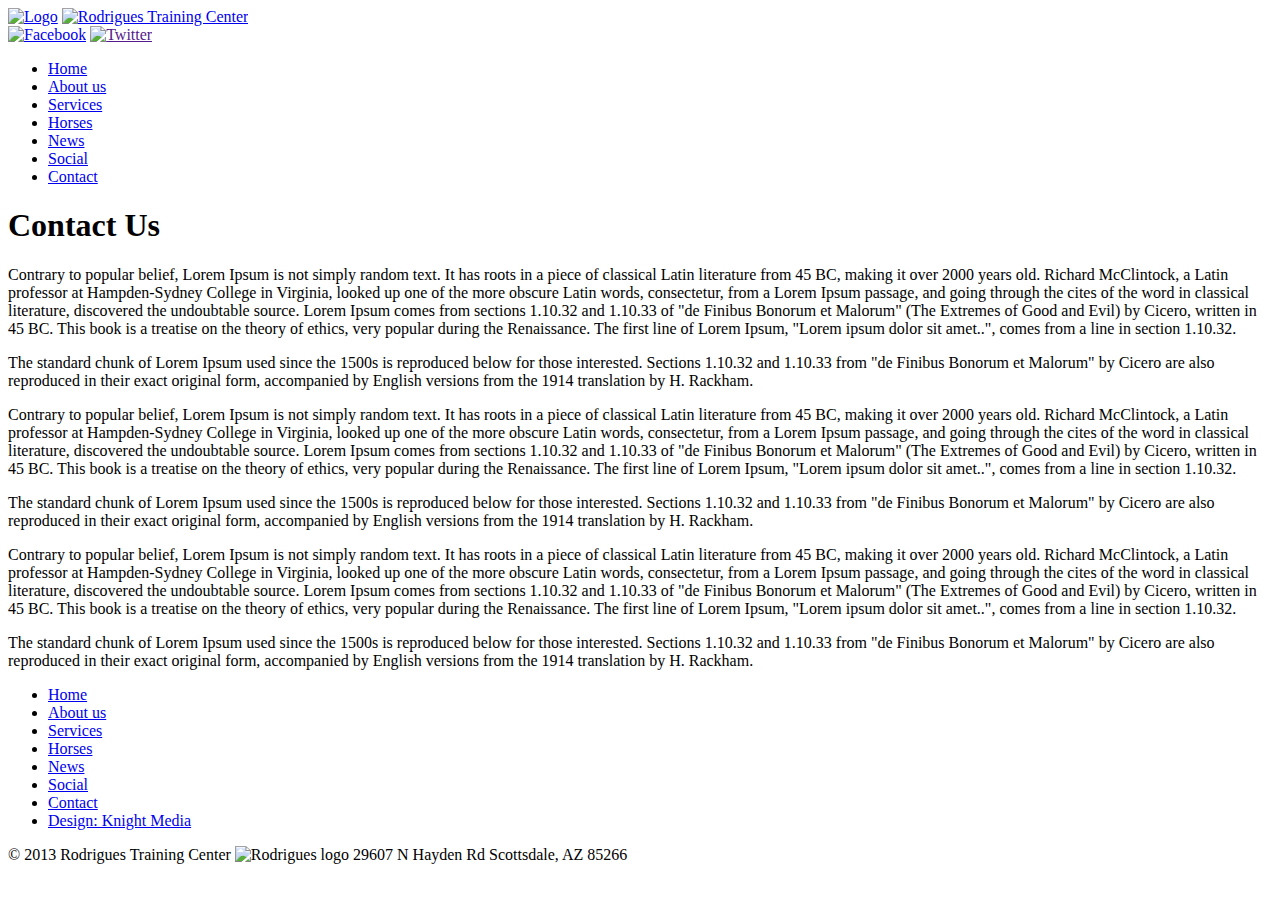
==== contact.html @ 9abe3283 "Added pages" ====
<!DOCTYPE html>
<html lang="en">
<head>
    <meta charset="utf-8">
    <title>Rodrigues Training Center</title>
    <meta name="viewport" content="width=device-width, initial-scale=1.0">
    <meta name="description" content="">
    <meta name="author" content="">

    <!-- Le styles -->
    <link href="./css/bootstrap.css" rel="stylesheet">
    <link href="./css/bootstrap-responsive.css" rel="stylesheet">
    <link href="./js/colorbox/colorbox.css" rel="stylesheet">
    <link href="./css/custom.css" rel="stylesheet">
</head>

<body class="about_us">

<div id="fb-root"></div>

    <div class="navbar navbar-static-top">
        <div class="navbar-inner clearfix">
            <div class="container">
                <div id="logo">
                    <a href="/" title="" class="logo"><img src="./img/logo-241x233.png" alt="Logo" /></a>
                    <a href="/" title="" class="logotype"><img src="./img/logotype-401x123.png" alt="Rodrigues Training Center" /></a>
                    <!--a href="/" title=""><img src="./img/logo-567x237.png" alt="Rodrigues Training Center" /></a-->
                </div>
                <div id="socials">
                    <a href="https://www.facebook.com/RodriguesTrainingcenter" class="facebook" title="Rodrigues Training Center on Facebook"><img src="./img/s.gif" alt="Facebook" /></a>
                    <a class="twitter" href="" title=""><img src="./img/s.gif" alt="Twitter" /></a>
                </div>
                <ul class="nav pull-right">
                    <li class="first"><a href="/">Home</a></li>
                    <li class="active"><a href="./about-us.html">About us</a></li>
                    <li><a href="./services.html">Services</a></li>
                    <li><a href="./horses.html">Horses</a></li>
                    <li><a href="./news.html">News</a></li>
                    <li><a href="./social.html">Social</a></li>
                    <li class="last"><a href="./contact.html">Contact</a></li>
                </ul>
            </div> <!--// .container -->
        </div> <!--// .navbar-inner -->
    </div> <!--// .navbar navbar-static-top -->
    
    <div class="container" id="content">
        <div class="content_inner">
            <div class="row-fluid">
                <div class="span5 pull-right">
                    <h1>Contact Us</h1>
                    <p>Contrary to popular belief, Lorem Ipsum is not simply random text. It has roots in a piece of classical Latin literature from 45 BC, making it over 2000 years old. Richard McClintock, a Latin professor at Hampden-Sydney College in Virginia, looked up one of the more obscure Latin words, consectetur, from a Lorem Ipsum passage, and going through the cites of the word in classical literature, discovered the undoubtable source. Lorem Ipsum comes from sections 1.10.32 and 1.10.33 of "de Finibus Bonorum et Malorum" (The Extremes of Good and Evil) by Cicero, written in 45 BC. This book is a treatise on the theory of ethics, very popular during the Renaissance. The first line of Lorem Ipsum, "Lorem ipsum dolor sit amet..", comes from a line in section 1.10.32.</p>
                    <p>The standard chunk of Lorem Ipsum used since the 1500s is reproduced below for those interested. Sections 1.10.32 and 1.10.33 from "de Finibus Bonorum et Malorum" by Cicero are also reproduced in their exact original form, accompanied by English versions from the 1914 translation by H. Rackham.</p>
                    <p>Contrary to popular belief, Lorem Ipsum is not simply random text. It has roots in a piece of classical Latin literature from 45 BC, making it over 2000 years old. Richard McClintock, a Latin professor at Hampden-Sydney College in Virginia, looked up one of the more obscure Latin words, consectetur, from a Lorem Ipsum passage, and going through the cites of the word in classical literature, discovered the undoubtable source. Lorem Ipsum comes from sections 1.10.32 and 1.10.33 of "de Finibus Bonorum et Malorum" (The Extremes of Good and Evil) by Cicero, written in 45 BC. This book is a treatise on the theory of ethics, very popular during the Renaissance. The first line of Lorem Ipsum, "Lorem ipsum dolor sit amet..", comes from a line in section 1.10.32.</p>
                    <p>The standard chunk of Lorem Ipsum used since the 1500s is reproduced below for those interested. Sections 1.10.32 and 1.10.33 from "de Finibus Bonorum et Malorum" by Cicero are also reproduced in their exact original form, accompanied by English versions from the 1914 translation by H. Rackham.</p>
                    <p>Contrary to popular belief, Lorem Ipsum is not simply random text. It has roots in a piece of classical Latin literature from 45 BC, making it over 2000 years old. Richard McClintock, a Latin professor at Hampden-Sydney College in Virginia, looked up one of the more obscure Latin words, consectetur, from a Lorem Ipsum passage, and going through the cites of the word in classical literature, discovered the undoubtable source. Lorem Ipsum comes from sections 1.10.32 and 1.10.33 of "de Finibus Bonorum et Malorum" (The Extremes of Good and Evil) by Cicero, written in 45 BC. This book is a treatise on the theory of ethics, very popular during the Renaissance. The first line of Lorem Ipsum, "Lorem ipsum dolor sit amet..", comes from a line in section 1.10.32.</p>
                    <p>The standard chunk of Lorem Ipsum used since the 1500s is reproduced below for those interested. Sections 1.10.32 and 1.10.33 from "de Finibus Bonorum et Malorum" by Cicero are also reproduced in their exact original form, accompanied by English versions from the 1914 translation by H. Rackham.</p>
                </div>
            </div>
        </div>
    </div>

    <div id="footer">
        <div class="container">
            <div class="span10 box" id="footer_menu">
                <ul class="footer_links">
                    <li><a href="/">Home</a></li>
                    <li><a href="./about-us.html">About us</a></li>
                    <li><a href="./services.html">Services</a></li>
                    <li><a href="./horses.html">Horses</a></li>
                    <li><a href="./news.html">News</a></li>
                    <li><a href="./social.html">Social</a></li>
                    <li><a href="./contact.html">Contact</a></li>
                    <li class="author"><a href="http://www.kmni.com" title="Knight Media Networks">Design: Knight Media</a></li>
                </ul>
            </div>

            <div class="span10 text-center">
                <p>&copy; 2013 Rodrigues Training Center <img class="logo" src="./img/logo-74x74.png" alt="Rodrigues logo"> 29607 N Hayden Rd Scottsdale, AZ 85266</p>
            </div>
        </div>
    </div>

    <script src="http://codeorigin.jquery.com/jquery-1.10.2.min.js"></script>
    <script src="./js/bootstrap.min.js"></script>
    <script src="./js/colorbox/jquery.colorbox-min.js"></script>
  </body>
</html>
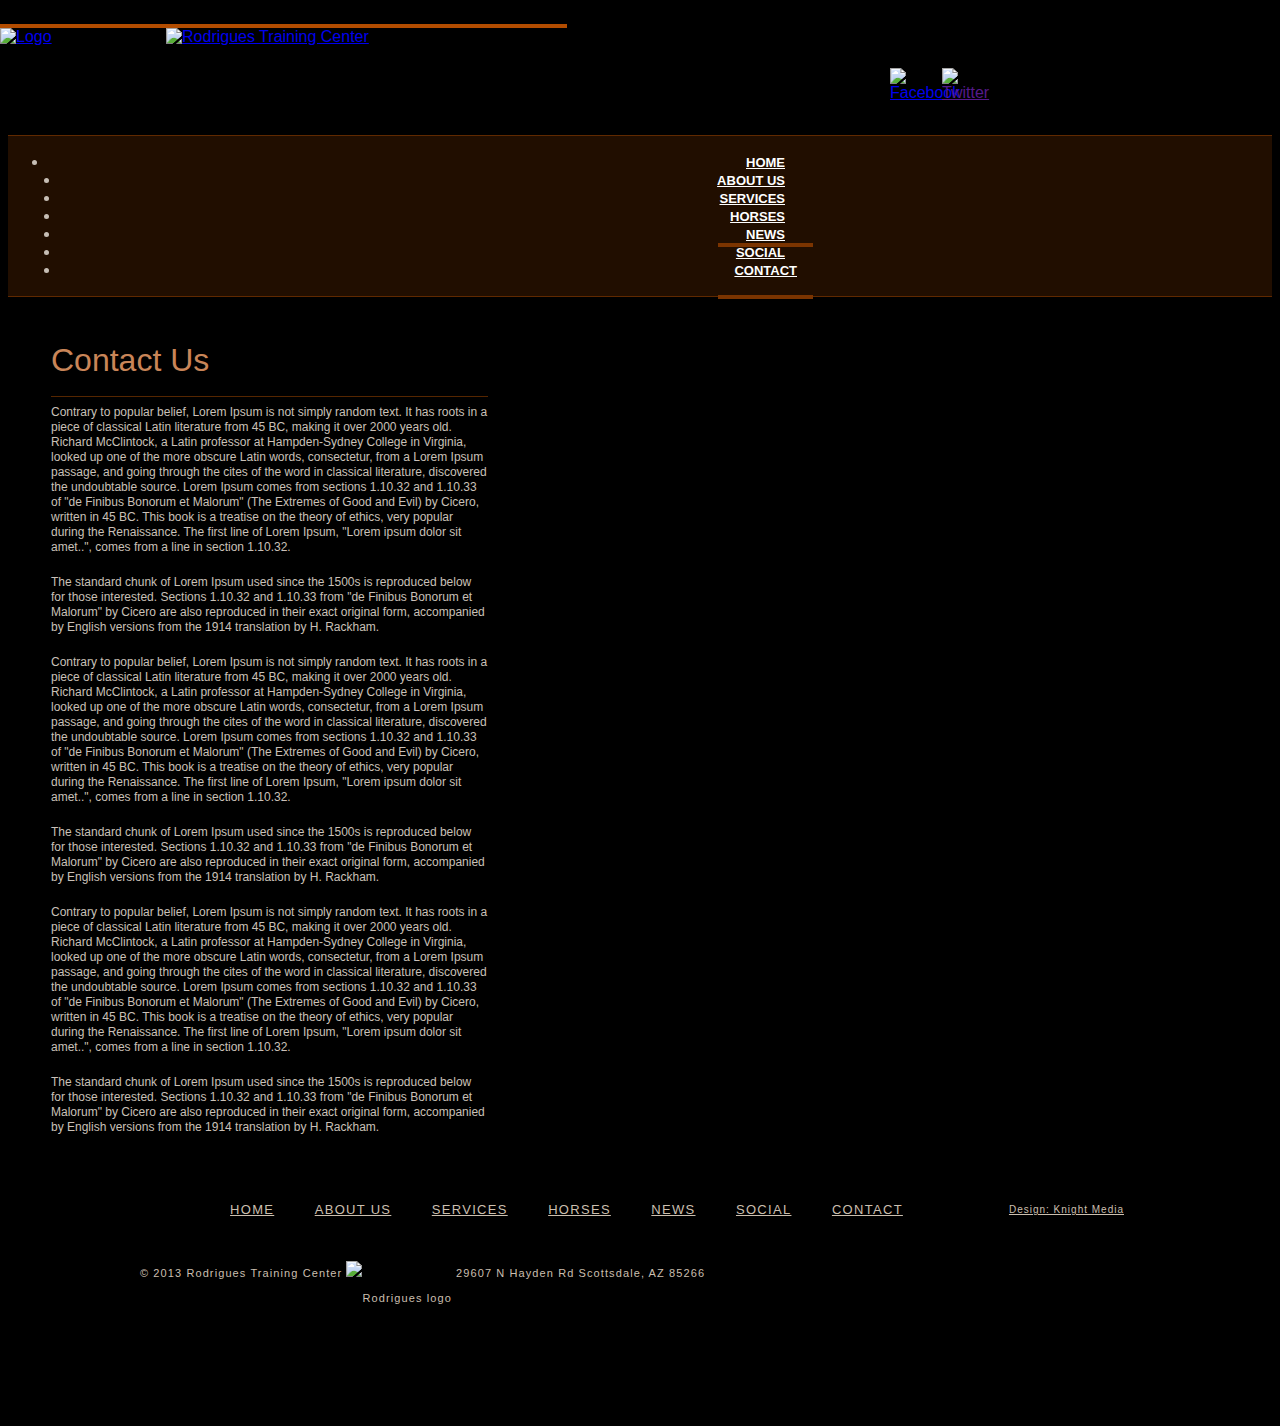
==== commit 219fb5d2: "mobile navi, social page" ====
--- a/contact.html
+++ b/contact.html
@@ -32,12 +32,12 @@
                 </div>
                 <ul class="nav pull-right">
                     <li class="first"><a href="/">Home</a></li>
-                    <li class="active"><a href="./about-us.html">About us</a></li>
+                    <li><a href="./about-us.html">About us</a></li>
                     <li><a href="./services.html">Services</a></li>
                     <li><a href="./horses.html">Horses</a></li>
                     <li><a href="./news.html">News</a></li>
                     <li><a href="./social.html">Social</a></li>
-                    <li class="last"><a href="./contact.html">Contact</a></li>
+                    <li class="last active"><a href="./contact.html">Contact</a></li>
                 </ul>
             </div> <!--// .container -->
         </div> <!--// .navbar-inner -->
@@ -83,5 +83,6 @@
     <script src="http://codeorigin.jquery.com/jquery-1.10.2.min.js"></script>
     <script src="./js/bootstrap.min.js"></script>
     <script src="./js/colorbox/jquery.colorbox-min.js"></script>
+    <script src="./js/hju.js"></script>
   </body>
 </html>
--- a/css/custom.css
+++ b/css/custom.css
@@ -0,0 +1,230 @@
+html {background: #000;}
+body {font-size: 16px; color: #c7beb5; font-family: 'open_sans', sans-serif; background: url(../img/bg_body.jpg) top left repeat-x;}
+
+h1,
+h2 {font: normal 2em/1.125em 'opens_sans', sans-serif; color: #c98558; text-align: left; background: none; border-bottom: 1px solid #562600; padding: 0 0 18px 0; margin: 0 0 8px 0;}
+h1 a,
+h2 a {color: #c98558; text-decoration: none;}
+h1 a:hover,
+h2 a:hover {text-decoration: underline;}
+
+.row-fluid .span5 {width: 44.8%;}
+
+.container,
+.navbar-static-top .container,
+.navbar-fixed-top .container,
+.navbar-fixed-bottom .container {max-width: 1000px;}
+
+#logo {position: absolute; top: -129px; left: -8px; z-index: 1000; border-top: 4px solid #b24c00; width: 56.7%; min-width: 227px; max-width: 567px;}
+#logo a.logo {position: absolute; top: 0; left: 0; display: block; width: 42.5%;}
+#logo a.logotype {position: absolute; top: 0; right: 0; display: block; width: 70.72%;}
+#logo a img {width: 100%; height: auto;}
+#logo a.logo img {min-width: 100px;}
+#logo a.logotype img {min-width: 200px;}
+#socials {position: absolute; top: -85px; right: 16px; z-index: 1000; width: 10.2%; min-width: 102px; max-width: 102px;}
+#socials a {display: block; float: left; width: 50px;}
+#socials a.twitter {float: right;}
+#socials a img {width: 100%;}
+#socials a.facebook img {background: url(../img/sprite.png) 0 0 no-repeat;}
+#socials a.twitter img {background: url(../img/sprite.png) -54px 0 no-repeat;}
+
+.navbar-static-top {position: relative; z-index: 100; padding-top: 127px;}
+.navbar-static-top .container {position: relative;}
+.navbar .navbar-inner {width: 100%; height: auto; background: #210E00 url(../img/bg_navbar.jpg) center top repeat-x; border: 1px solid #602900; border-width: 1px 0; box-shadow: 0 0 10px 2px #000; padding: 1px 0;}
+.navbar-static-top #mobile_navi {display: none;}
+.navbar-static-top #mobile_navi > li {display: block; width: 100%; padding: 0; margin: 0;}
+.navbar-static-top #mobile_navi > li > a {display: block; font-size: 16px; text-align: left; border: none; padding: 22px 33px;}
+.navbar-static-top #mobile_navi > li > a img {float: right; width: 16px; height: auto; background: url(../img/mobile-navi-arrow.png) 50% 0 no-repeat; margin-top: 0px;}
+.navbar-static-top #mobile_navi.expanded > li > a img {background-position: 50% -20px}
+.navbar-static-top .nav {width: 76.5%; max-width: 765px; height: auto; text-align: right;}
+.navbar-static-top .nav > li {margin: 0 12px;}
+.navbar-static-top .nav > .first {margin-left: 0;}
+.navbar-static-top .nav > .last {margin-right: 0;}
+.navbar-static-top .nav > li > a {padding: 16px 16px 17px 16px; text-align: center; font: normal 0.8125em/1.230769em 'open_sans', sans-serif; text-shadow: none; text-transform: uppercase; border: 4px solid transparent; border-width: 4px 0; color: #fff; font-weight: bold; z-index: 900;} 
+.navbar-static-top .nav > .last > a {}
+.navbar-static-top .nav > li > a:focus,
+.navbar-static-top .nav > li > a:hover,
+.navbar-static-top .nav > .active > a,
+.navbar-static-top .nav > .active > a:hover,
+.navbar-static-top .nav > .active > a:focus {color: #fff; border-color: #7b3400; background: transparent;}
+.navbar-static-top .navbar-inner {padding-right: 0px;}
+@media (max-width: 1020px) {.navbar-static-top .nav > li > a {font-size: 12px; line-height: 16px; padding: 16px 12px 17px 12px;}}
+@media (max-width: 890px) {
+    .navbar-static-top .nav > li {margin: 0 8px;}
+    .navbar-static-top .nav > li > a {padding: 16px 10px 17px;}
+}
+@media (max-width: 795px) {
+    .navbar-static-top .nav > li {margin: 0 6px;}
+    .navbar-static-top .nav > li > a {font-size: 11px; line-height: 16px; padding: 16px 8px 17px;}
+}
+@media (max-width: 680px) {
+    .navbar-static-top .nav > li {margin: 0 4px;}
+    .navbar-static-top .nav > li > a {font-size: 11px; line-height: 16px; padding: 16px 6px 17px;}
+}
+@media (max-width: 640px) {
+    .navbar-static-top .nav {width: 100%;}
+    .navbar-static-top .nav > li > a {font-size: 11px; line-height: 16px; padding: 16px 7px 17px;}   
+}
+@media (max-width: 480px) {
+    #logo {left: -8px;} #socials {top: -70px;}
+    #top_navi {display: none;}
+    #top_navi.expanded {display: block;}
+    #top_navi.expanded li {float: none; display: block; width: 100%; padding: 0; margin: 0;}
+    #top_navi.expanded li a {font-size: 16px; text-align: left; border: none; padding-left: 35px;}
+    #top_navi.expanded .active a,
+    #top_navi.expanded li a:hover {text-decoration: underline; background: none!important;}
+    .navbar-static-top #mobile_navi {display: block;}
+}
+
+.container {position: relative; z-index: 10;}
+
+#home_carousel_container {background: url(../img/bg_carousel.png) center bottom no-repeat; padding: 40px 0 67px 0;}
+#home_carousel {box-shadow: 0 0 12px 0 #000;}
+#home_carousel .carousel-control {background: transparent; text-ident: -999999; top: 47%; left: -2px; width: 56px; height: auto; opacity: 1; filter: alpha(opacity=1); border: 0px;}
+#home_carousel .carousel-control.right {left: auto; right: -2px;}
+#home_carousel .carousel-indicators {top: auto; bottom: -20px; left: 48%;}
+#home_carousel .carousel-indicators li {width: 8px; height: 8px; margin-left: 6px; background-color: #cbbfaf; border-radius: 4px; cursor: pointer;}
+#home_carousel .carousel-indicators :hover,
+#home_carousel .carousel-indicators .active {background-color: #cd8d5a;}
+
+#content {max-width: 979px; background: url(../img/bg_content.png) center top no-repeat; background-size: contain; padding: 0 25px 0 26px!important;}
+.homepage #content {background: none; padding: 0;}
+#content p {font: normal 0.75em/1.25em 'open_sans', sans-serif; color: #cac0b8; padding: 0; margin: 0 0 10px 0;}
+.content_inner {background-color: #000; padding: 20px 17px;}
+.about_us .content_inner {background: #000 url(../img/bg_about_us.png) 20px top no-repeat;}
+.content_inner h1 {padding-top: 25px;}
+.content_inner .span5 {width: 46.2%!important; max-width: 462px!important;}
+.content_inner p {margin: 0 0 20px 0!important;}
+
+#featured_video {padding-top: 20px; margin-bottom: 50px;}
+#featured_video iframe {width: 100%; max-width: 480px; border: 3px solid #cbbfaf;}
+#like_box {width: 100%; max-width: 480px!important; overflow: hidden; text-align: center; background: url(../img/bg_like_box.jpg) center top no-repeat; padding: 20px 0; margin-bottom: 30px;}
+.fb-like-box {width: 100%; max-width: 440px!important; background: #fff; margin: 0 auto;}
+
+
+.homepage #content .span8 p {
+    line-height: 22px;}
+.page #content {
+    margin-top: 85px;}
+.page #content p {
+    padding: 0px 60px;
+    line-height: 22px; }
+.page_devider {
+    margin: 35px 0px;
+    background: url(../img/bg_page_devider.png) center center no-repeat;
+    height: 6px; }
+.page_devider_nicer {
+    margin: 35px 0px;
+    background: url(../img/bg_page_devider_nicer.png) center center no-repeat;
+    height: 38px; }
+.page_devider_long {
+    margin: 35px 0px;
+    background: url(../img/bg_page_devider_long.png) center center no-repeat;
+    height: 6px; }
+
+.latest_news_item {margin-bottom: 2px;}
+.latest_news_item h3 {font: normal 1em/1.25em 'open_sans', sans-serif; padding: 0; margin: 0;}
+.latest_news_item small {color: #cac0b8; font-size: 12px;}
+.latest_news_item p {font-size: 12px; line-height: 18px!important; color: #cac0b8; padding: 0; margin: 20px 0 10px 0!important;}
+.latest_news_item p a {color: #b24c00; text-decoration: none}
+.latest_news_item p a:hover {text-decoration: underline}
+.latest_news_item img {width: 140px; overflow: hidden; margin: 0 10px 10px 0;}
+.latest_news_item .img-polaroid {border: 3px solid #d9d1cb; background: #d9d1cb; -webkit-box-shadow: none; -moz-box-shadow: none; box-shadow: none; padding: 0;}
+@media (max-width: 768px) {.row-fluid .span5 {width: 100%!important; float: none;}}
+
+#horses {}
+#horses .item {margin-bottom: 20px;}
+#horses .item:nth-of-type(4n) {margin-left: 0;}
+#horses .item .img-polaroid {border: 3px solid #d9d1cb; background: #d9d1cb; -webkit-box-shadow: none; -moz-box-shadow: none; box-shadow: none; padding: 0;}
+#horses .item h3 {font: normal 16px/30px 'opens_sans', sans-serif; color: #c98558; padding: 5px 0 0 0; margin: 0;}
+#horses .item h3 a {color: #c98558; text-decoration: none;}
+#horses .item h3 a:hover {text-decoration: underline;}
+#horses .item p {font: normal 12px/18px 'opens_sans', sans-serif; color: #c7beb5; padding: 0; margin: 0 0 10px 0;}
+
+.horse_detail .span6 {width: 45.8%!impotant; max-width: 458px!important;}
+.horse_detail .gallery {margin-bottom: 30px;}
+.horse_detail a.image img {border: 3px solid #d9d1cb!important; background: #d9d1cb; margin-bottom: 10px;}
+.horse_detail a.thumb {display: block; float: left; width: 90px; margin: 0 2px 2px 0;}
+.horse_detail a.thumb img {border: 3px solid #d9d1cb!important;}
+.horse_detail a.thumb:last-child {margin-right: 0;}
+.horse_detail .headline {border-bottom: 1px solid #562600; margin-bottom: 5px;}
+.horse_detail .headline h1 {border: none; padding: 0; margin: 0;}
+.horse_detail .headline p {margin-bottom: 40px!important;}
+.horse_detail .headline a.back {display: block; float: right; width: 70px; height: 70px;}
+.horse_detail .video {text-align: center; padding: 0 0 20px 0;}
+.horse_detail .video h2 {text-align: left; margin-bottom: 20px;}
+.horse_detail .video iframe {width: 100%; max-width: 640px; border: 2px solid #c5bcb3; margin: 0 auto;}
+.horse_detail .pedigree {padding: 30px 0 0 0;}
+.horse_detail .pedigree table {width: 100%;}
+.horse_detail .pedigree table td {font-size: 14px; vertical-align: middle; border-bottom: 1px solid #312d2a; padding: 15px 0;}
+.horse_detail .pedigree table td[rowspan="8"] {font-size: 22px;}
+
+#footer {margin-top: 10px; background: #000 url(../img/bg_footer.jpg) center top repeat-x; min-height: 203px; padding: 10px 0px 20px 0px;}
+#footer .container {max-width: 1000px; padding: 0; margin: 0 auto;}
+#footer p {
+    letter-spacing: 0.10em;
+    color: #fff; 
+    font-size: 14px; }
+#footer p.small {
+    font-size: 12px;
+    color: #7e7d79;
+    font-style: italic;}
+#footer p.small a {
+    color: #7e7d79;
+    text-decoration: none;}
+#footer p.small a:hover {
+    text-decoration: underline;}
+#footer #footer_menu {text-align: center; margin-bottom: 5px;}
+#footer .footer_links {margin: 0px; padding: 0px;}
+#footer .footer_links li {display: inline; margin-top: 0px; margin-right: 8px; margin-bottom: 0px; margin-left: 0px; padding-top: 0px; padding-right: 8px; padding-bottom: 0px; padding-left: 0px;}
+#footer .footer_links li a {font: normal 13px/30px 'amaranth', Arial; color: #cbbfaf; text-align: center; text-transform: uppercase; text-shadow: none; letter-spacing: 0.1em; z-index: 900; padding: 5px 10px;}
+#footer .footer_links li.author {float: right; font: normal 10px/13px 'amaranth', Arial;}
+#footer .footer_links li.author a {font-size: 10px; line-height: 30px; text-transform: none; padding: 5px 0;}
+#footer p {font: normal 11px/74px 'amaranth', Arial; color: #cbbfaf;}
+#footer p img.logo {vertical-align: -25px;}
+@media (max-width: 480px) and (orientation: portrait) {#footer .footer_links li {display: block; padding: 0;} #footer .footer_links li a {display: block; text-align: center;} #footer .footer_links li.author {float: none;}}
+
+.sale {}
+.sale .sale_image {
+    width: 100%;
+    max-width: 406px;
+    margin-right: 25px;
+    float: left;}
+.sale .sale_image img {
+    padding: 3px;
+    width: auto;}
+.sale .sale_image .sale_rider {
+    height: 38px;
+    font-size: 14px;
+    text-align: right;
+    padding-top: 6px;
+    padding-right: 20px;
+    color: #fff;
+    font-weight: bold;
+    background: url(../img/sale_box.png) top right no-repeat;}
+.sale .sale_data {
+    padding-top: 185px;}
+.sale .sale_data h2,
+.sale .sale_data h2 a{
+    font-size: 30px; 
+    color: #3e392f;
+    border: 0px;
+    font-weight: bold;
+    margin-bottom: 0px;
+    font-style: normal;}
+.sale .sale_slogan {
+    font-size: 24px;
+    margin-bottom: 35px;}
+.sale .sale_links {
+    color: #3e392f;
+    font-size: 18px;}
+.sale .sale_links a {
+    color: #3e392f;
+    text-decoration: none; }
+.sale .sale_links a:hover {
+    text-decoration: underline}
+
+.cleaner {clear: both; line-height: 0px; font-size: 0px;}
+.clearfix:before,.clearfix:after {content: " "; display: table;}
+.clearfix:after {clear: both;}
+.clearfix {*zoom: 1;}